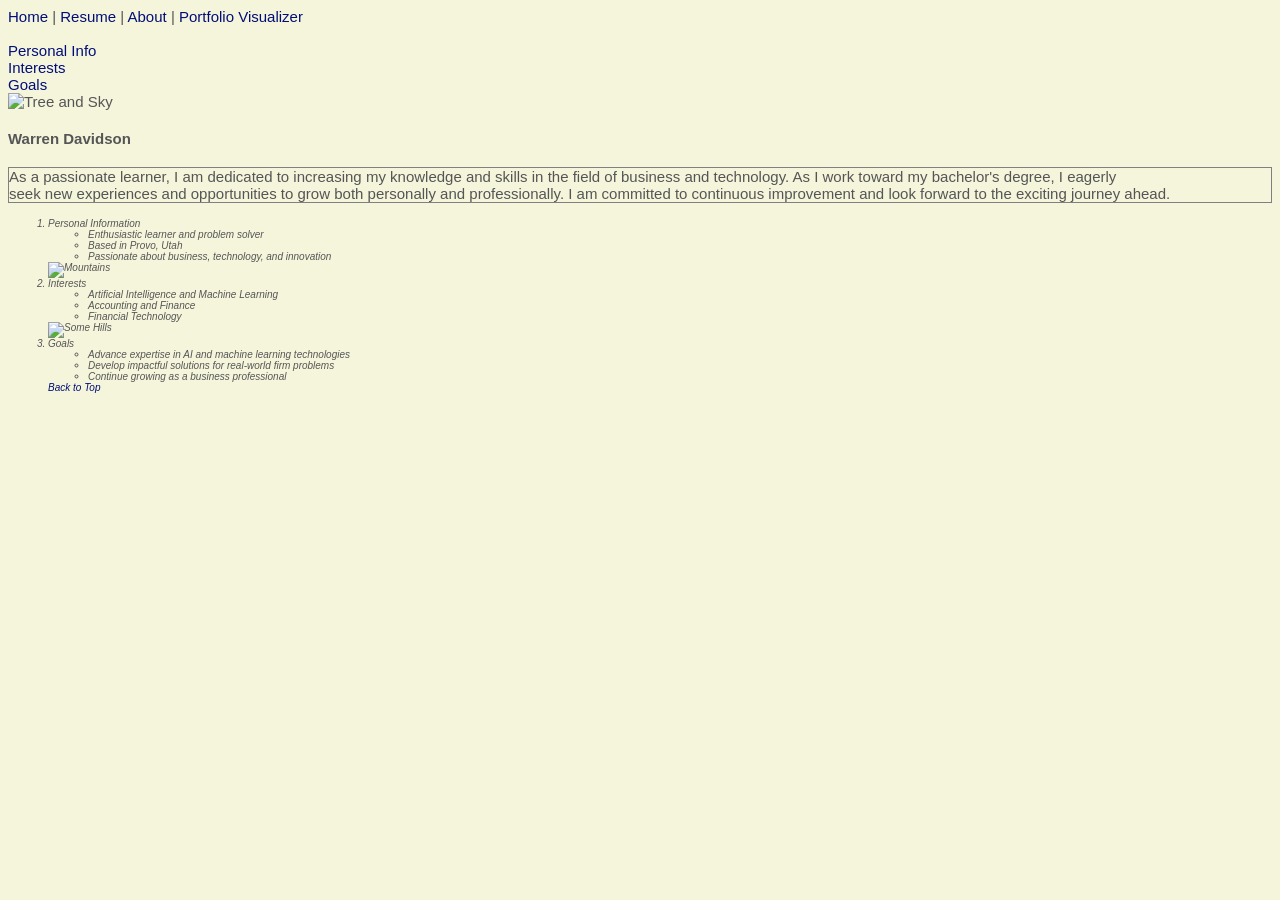
==== html/about.html @ ea4a504f "Add files via upload" ====
<!DOCTYPE html>
<html lang="en">
<!-- About Me Page | Warren Davidson | Section 1 | April 8, 2026 -->
<head>
    <meta charset="UTF-8">
    <meta name="viewport" content="width=device-width, initial-scale=1.0">
    <!-- Page title displayed in browser tab -->
    <title>About Me</title>
    <link rel="stylesheet" href="../styles/styles.css">
</head>
<body>
    <!-- Navigation bar with links to Home, Resume, and About pages -->
    <a href="../index.html" id="top">Home</a> |
    <a href="resume.html">Resume</a> |
    <a href="#">About</a> |
    <a href="portfolioPie.html">Portfolio Visualizer</a> <br><br>


    <!-- Quick navigation links to content sections within the page -->
    <a href="#personal">Personal Info</a><br>
    <a href="#interests">Interests</a><br>
    <a href="#goals">Goals</a><br>

    <!-- Profile section with user image and name -->
    <img src="../images/beach_tree.jpg" alt="Tree and Sky" width="150">
    
    
    <h4>Warren Davidson</h4>

    <!-- Short paragraph describing the person using Lorem Ipsum -->
    <p class="box1">
        As a passionate learner, I am dedicated to increasing my knowledge and skills in the field of business and technology. As I work toward my bachelor's degree, I eagerly <br>
        seek new experiences and opportunities to grow both personally and professionally. I am committed to continuous improvement and look forward to the exciting journey ahead.
    </p>

    <!-- Main content organized into three sections with on-page anchors -->
    <ol>
        <!-- Personal Information section with unordered list -->
        <li id="personal">Personal Information
            <ul>
                <li>Enthusiastic learner and problem solver</li>
                <li>Based in Provo, Utah</li>
                <li>Passionate about business, technology, and innovation</li>
            </ul>
            <!-- Additional image placeholder with alt text -->
            <img src="../images/mountains.jpg" alt="Mountains" width="150">
        </li>

        <!-- Interests section with unordered list -->
        <li id="interests">Interests
            <ul>
                <li>Artificial Intelligence and Machine Learning</li>
                <li>Accounting and Finance</li>
                <li>Financial Technology</li>
            </ul>
            <!-- Another image placeholder with alt text -->
            <img src="../images/hills.jpg" alt="Some Hills" width="150">
        </li>

        <!-- Goals section with unordered list -->
        <li id="goals">Goals
            <ul>
                <li>Advance expertise in AI and machine learning technologies</li>
                <li>Develop impactful solutions for real-world firm problems</li>
                <li>Continue growing as a business professional</li>
            </ul>
            <!-- Back to top navigation link for user convenience -->
            <a href="#top">Back to Top</a>
        </li>
    </ol>
</body>
</html>
---- styles/styles.css ----
/* Base styles for the whole page */
body {
    font-family: Arial, Arial, Helvetica, sans-serif;
    font-size: 15px;
    color: #555555;
    background-color: beige;
}

/* List item styling for smaller, italic text */
li {
    font-size: 10px;
    font-style: italic;
    font-weight: normal;
}

/* Link color and no underline by default */
a {
    color: #020e77;
    text-decoration: none;
}

/* Hover state for links */
a:hover {
    color: #7d86d8;
    text-decoration: underline;
}

/* Visited link styling (currently unset) */
a :visited {
    /* no extra styling applied here */
}

/* Styled heading for resume list labels */
.resumeListHeading {
    font-weight: bold;
    font-style: normal;
}

/* Underline helper class */
.underline {
    text-decoration: underline;
}

/* Justify text helper class */
.justify {
    text-align: justify;
}

/* Background image styling for the homepage */
.homebg {
    background-image: url("../images/homebg.jpg");
    background-position: right;
    background-size: contain;
    background-repeat: no-repeat;
    background-attachment: fixed;
}

/* Border box helper class */
.box1 {
    border-width: 1px;
    border-style: solid;
    border-color: grey;
}

/* Padding helper class */
.box2 {
    padding: 5px;
}

/* Margin helper class */
.box3 {
    margin: 50px;
}
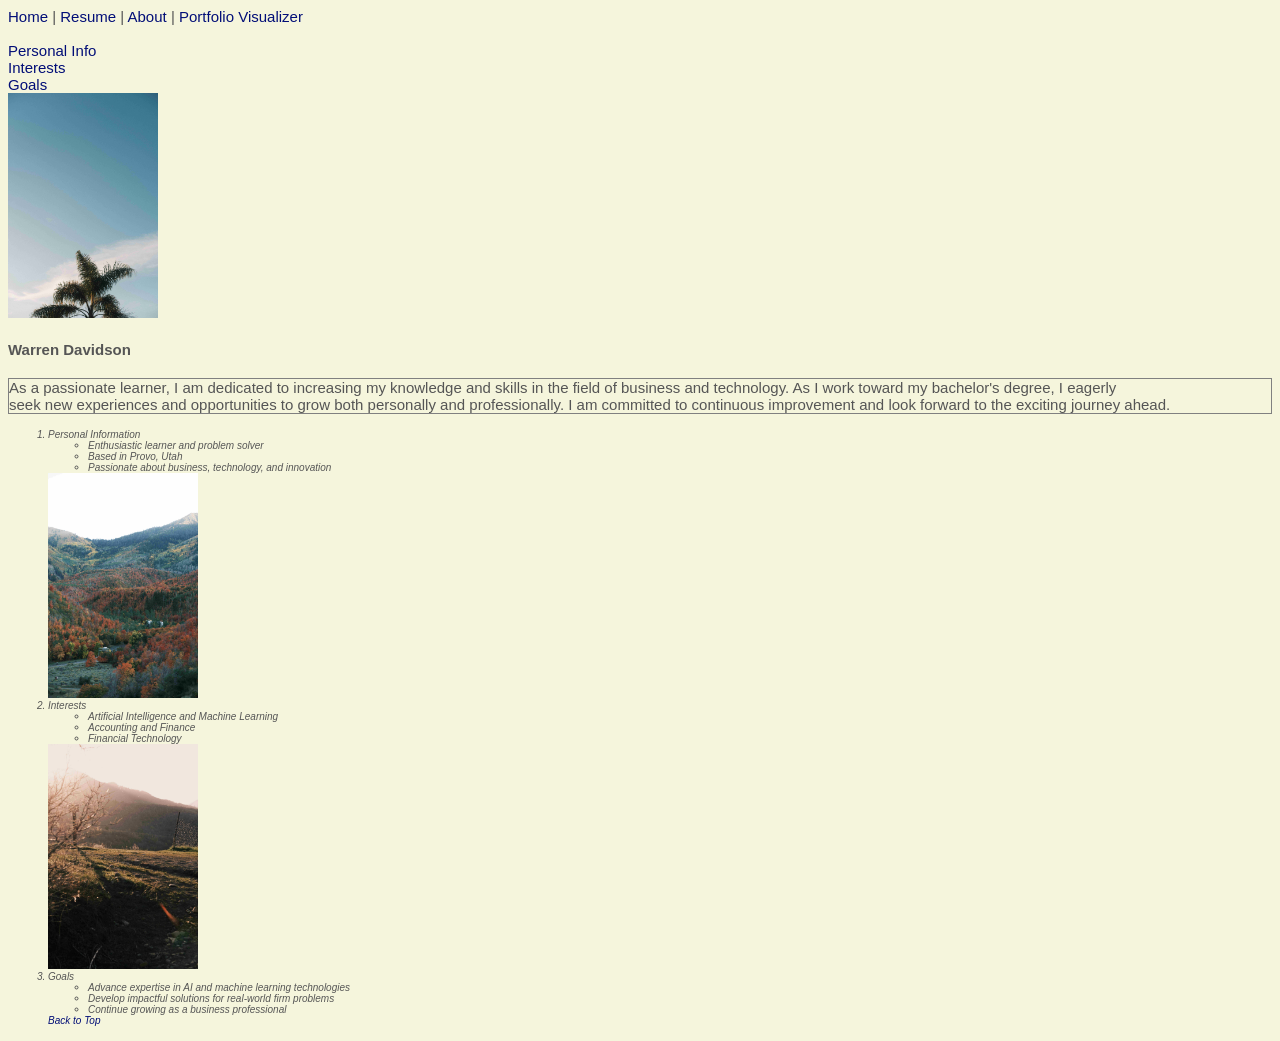
==== commit f06cc917: "Update about.html" ====
(no text change in the page or its own stylesheets)
